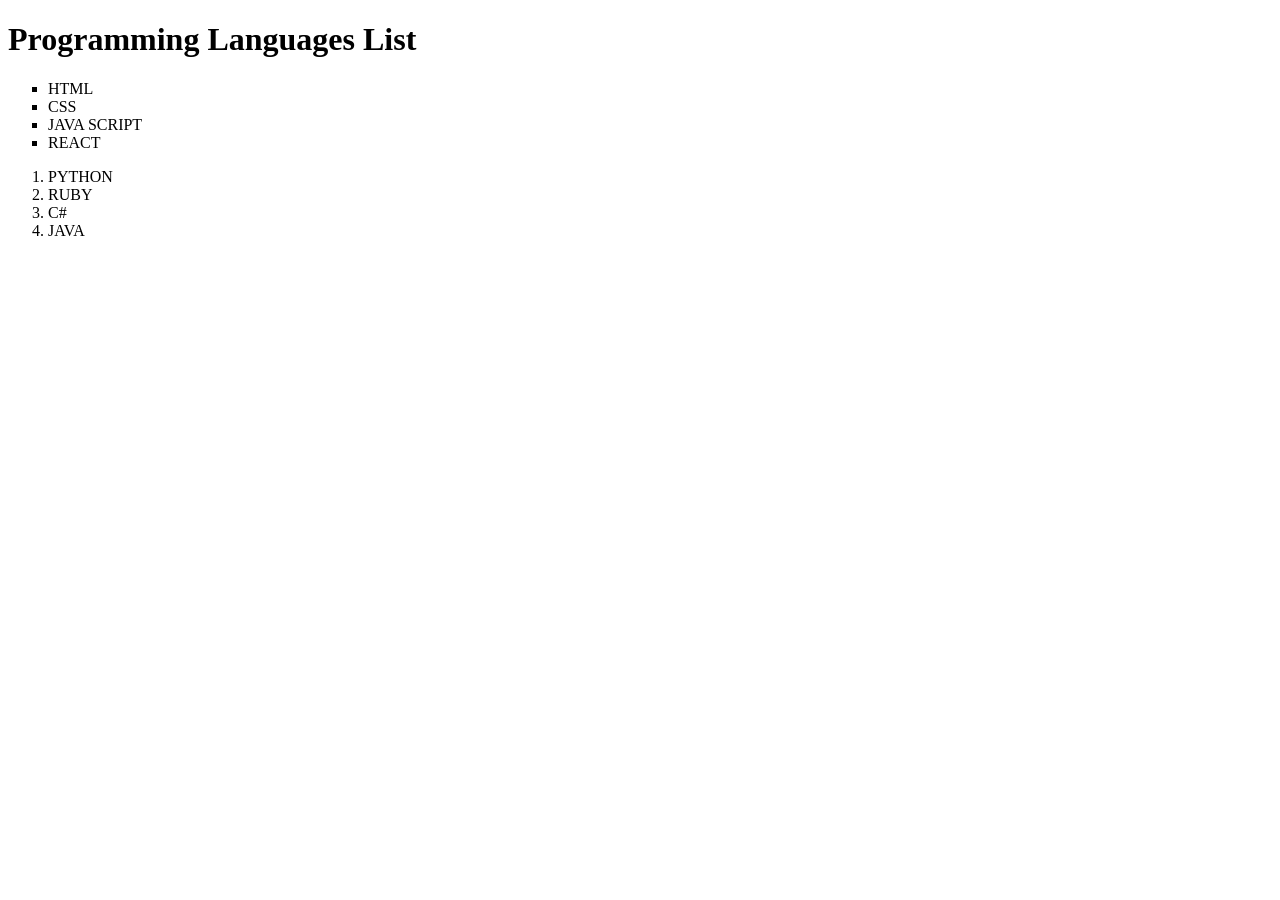
==== practice/list1.html @ 0b70c5bc "html practice code first commit" ====
<!DOCTYPE html>
<html lang="en">
<head>
    <meta charset="UTF-8">
    <meta name="viewport" content="width=device-width, initial-scale=1.0">
    <title>list
    </title>
</head>
<body>
   <h1>Programming Languages List</h1>
   <ul type="square">
       <li>HTML</li>
       <li>CSS</li>
       <li>JAVA SCRIPT</li>
       <li>REACT</li>
   </ul>

   <ol>
      <li>PYTHON</li>
      <li>RUBY</li>
      <li>C#</li>
      <li>JAVA</li>

 
   </ol>
</body>
</html>
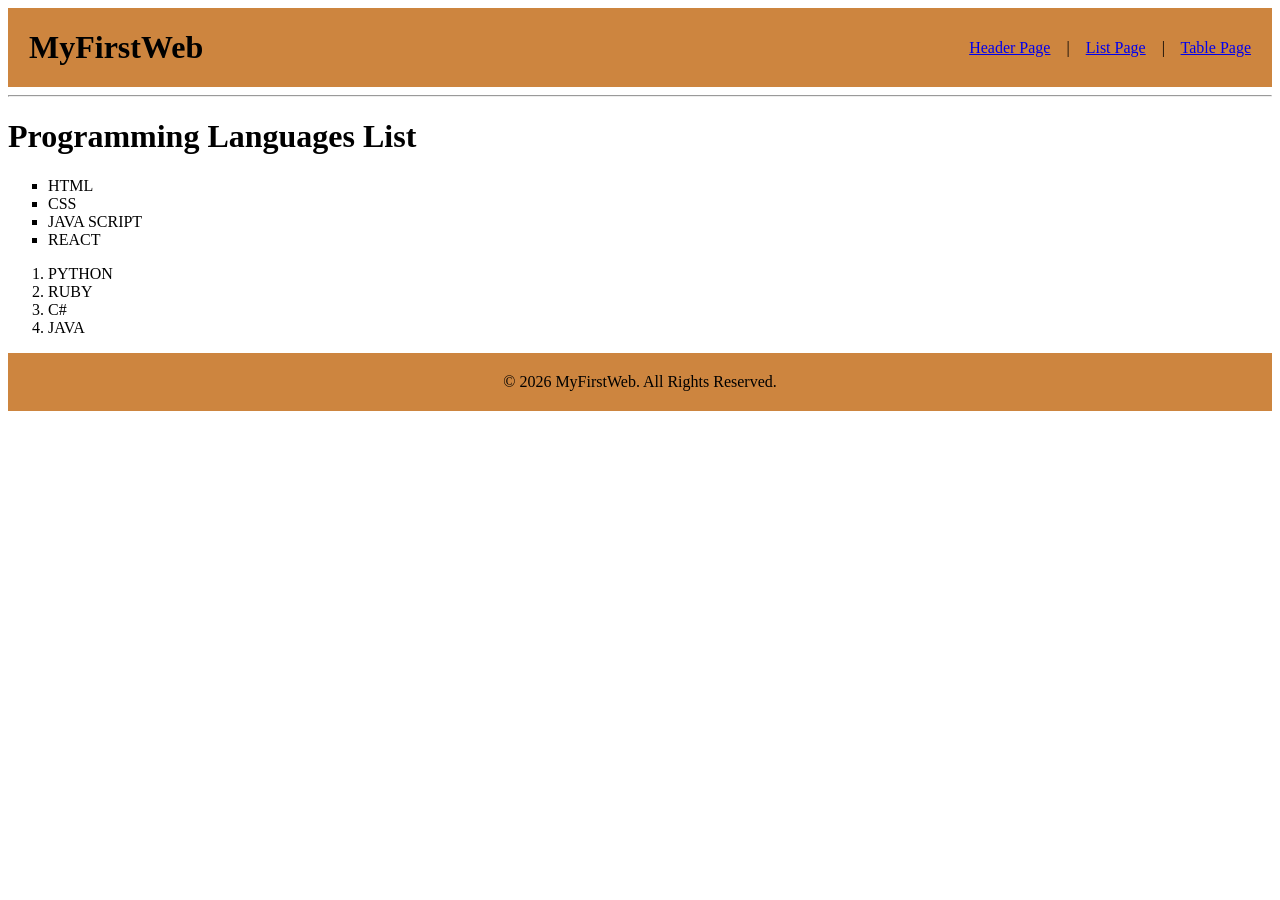
==== commit d5b3f8f6: "HTML practice code and assignments" ====
--- a/practice/list1.html
+++ b/practice/list1.html
@@ -7,6 +7,25 @@
     </title>
 </head>
 <body>
+    <header style="background-color: peru; padding: 20px;">
+        <table style="width: 100%; border-collapse: collapse;">
+            <tr>
+                <td style="text-align: left;">
+                    <h1 style="margin: 0;">
+                        <a href="practice.html" style="text-decoration: none; color: inherit;">MyFirstWeb</a>
+                    </h1>
+                </td>
+                <td style="text-align: right;">
+                    <nav>
+                        <a href="header.html">Header Page</a> &nbsp;&nbsp;&nbsp;|&nbsp;&nbsp;&nbsp;
+                        <a href="list1.html">List Page</a> &nbsp;&nbsp;&nbsp;|&nbsp;&nbsp;&nbsp;
+                        <a href="table.html">Table Page</a>
+                    </nav>
+                </td>
+            </tr>
+        </table>
+    </header>
+    <hr>
    <h1>Programming Languages List</h1>
    <ul type="square">
        <li>HTML</li>
@@ -23,5 +42,12 @@
 
  
    </ol>
+
+<center>
+
+    <footer style="background-color: peru; padding: 20px;">
+        &copy; 2026 MyFirstWeb. All Rights Reserved.
+    </footer>
+</center>
 </body>
 </html>
